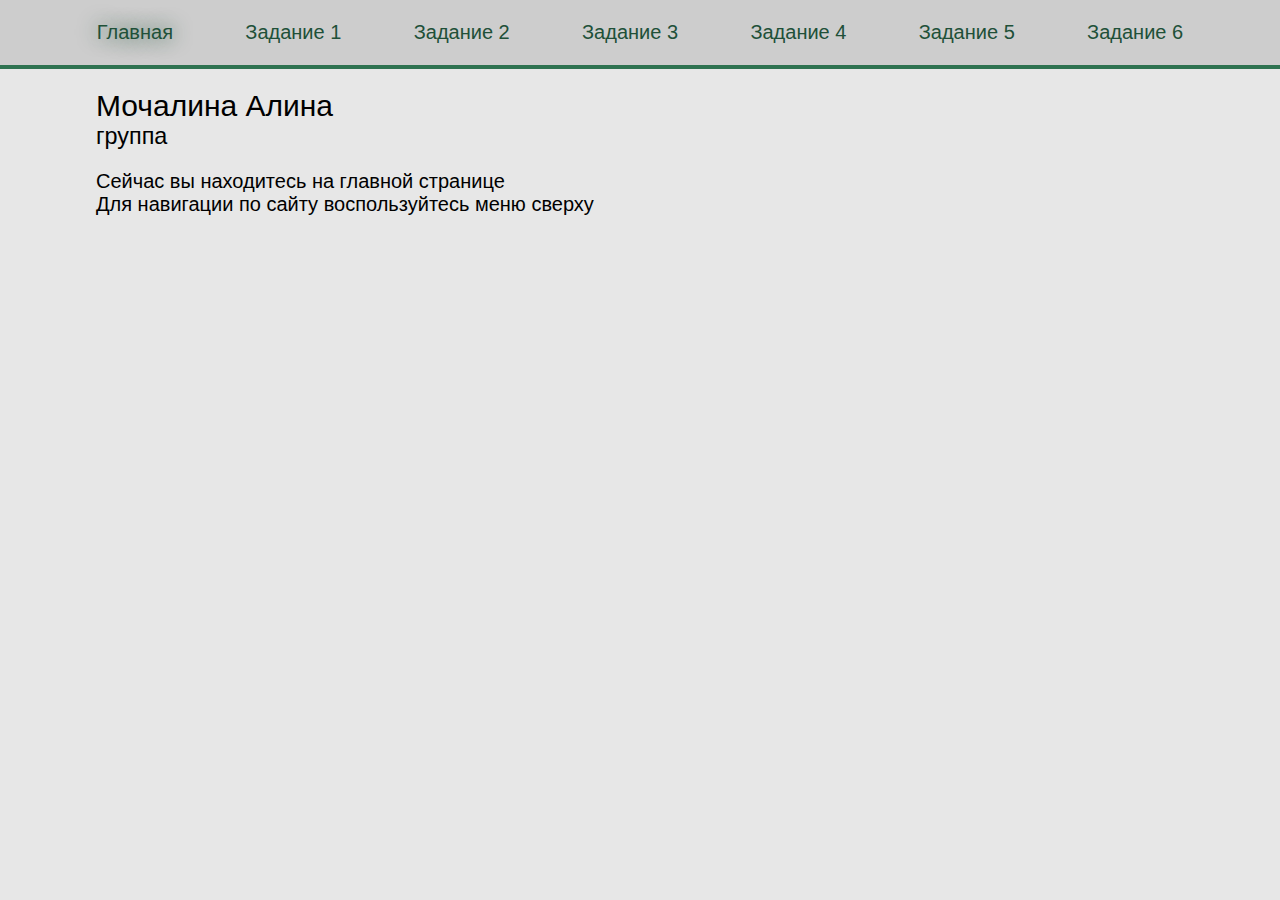
==== html/index.html @ 3c817693 "Add files via upload" ====
<!DOCTYPE html>
<html lang="en">

<head>
  <meta charset="UTF-8">
  <meta name="viewport" content="width=device-width, initial-scale=1.0">
  <title>Mochalina</title>
  <link rel="stylesheet" href="/css/main.css" />
</head>

<body>
  <nav class="navigation">
    <ul class="navigation__list">
      <li class="navigation__item">
        <a href="#" class="navigation__link" style="text-shadow: 0 0 20px #205038; cursor: default;">Главная</a>
      </li>
      <li class="navigation__item">
        <a href="tasks/task1.html" class="navigation__link">Задание 1</a>
      </li>
      <li class="navigation__item">
        <a href="tasks/task2.html" class="navigation__link">Задание 2</a>
      </li>
      <li class="navigation__item">
        <a href="#" class="navigation__link">Задание 3</a>
      </li>
      <li class="navigation__item">
        <a href="#" class="navigation__link">Задание 4</a>
      </li>
      <li class="navigation__item">
        <a href="#" class="navigation__link">Задание 5</a>
      </li>
      <li class="navigation__item">
        <a href="#" class="navigation__link">Задание 6</a>
      </li>
    </ul>
  </nav>
  <main class="main">
    <h2 class="title">Мочалина Алина</h2>
    <h3 class="subtitle">группа </h3>
    <p class="text">Сейчас вы находитесь на главной странице <br> 
    Для навигации по сайту воспользуйтесь меню сверху</p>
  </main>
  
</body>

</html>
---- css/main.css ----
html {
  font-size: 20px;
  font-family: "Alegreya Sans", Helvetica, sans-serif;
}

html,
body {
  height: 100%;
}

body {
  background-color: #e7e7e7;
  color: #000;
  -webkit-font-smoothing: antialiased;
  -moz-osx-font-smoothing: grayscale;
  margin: 0;
  position: relative;
}

a {
  color: inherit;
}

ul {
  padding: 0;
  margin: 0;
}

ul li {
  list-style: none;
}

h1,
h2,
h3,
h4,
h5,
h6 {
  margin: 0;
  font-weight: normal;
}

p {
  padding: 0;
  margin: 0;
}

a {
  color: inherit;
  text-decoration: none;
}

img {
  display: block;
}

/* общее */
.main {
  width: 85%;
  margin: 20px auto;
}

.subtitle {
  margin-bottom: 20px;
}

.btn {
  background-color: #e7e7e7;
  font-weight: 600;
  text-transform: uppercase;
  border-radius: 5px;
  padding: 5px;
  line-height: 1;
  text-decoration: none;
  color: #205038;
  cursor: pointer;
  display: inline-block;
}

/* navigation */

.navigation {
  padding: 1px;
  background: #cdcdcd;
  border-bottom: 4px solid #2e7250;
  color: #205038;
  font-weight: 500;
}

.navigation__list {
  width: 85%;
  margin: 20px auto;
  display: flex;
  justify-content: space-between;
  align-items: center;
}

.navigation__link:hover {
  text-shadow: 0 0 20px #205038;
}

/* калькулятор */
.calc {
  margin-top: 10px;
  display: flex;
  flex-direction: column;
  flex-wrap: wrap;
  gap: 10px;
  width: 200px;
}

input {
  width: 200px;
  height: 30px;
  font-size: 20px;
}

/* слайдер */
.itc-slider {
  position: relative;
  margin-top: 20px;
}

.itc-slider__wrapper {
  overflow: hidden;
}

.itc-slider__items {
  display: flex;
  transition: transform 0.5s ease;
  will-change: transform;
}

.itc-slider__item {
  flex: 0 0 100%;
  max-width: 100%;
  height: 250px;
  display: flex;
  justify-content: center;
  align-items: center;
  color: rgba(255, 255, 255, 0.8);
  font-size: 7rem;
}

.itc-slider__item:nth-child(1) {
  background-color: #f44336;
}

.itc-slider__item:nth-child(2) {
  background-color: #9c27b0;
}

.itc-slider__item:nth-child(3) {
  background-color: #3f51b5;
}

.itc-slider__item:nth-child(4) {
  background-color: #03a9f4;
}

.itc-slider__item:nth-child(5) {
  background-color: #4caf50;
}

/* кнопки */
.itc-slider__btn {
  position: absolute;
  top: 50%;
  display: flex;
  justify-content: center;
  align-items: center;
  width: 40px;
  height: 50px;
  color: #fff;
  text-align: center;
  background: rgb(0 0 0 / 20%);
  border: none;
  transform: translateY(-50%);
  cursor: pointer;
}

.itc-slider__btn:hover,
.itc-slider__btn:focus {
  color: #fff;
  text-decoration: none;
  background: rgb(0 0 0 / 30%);
  outline: 0;
}

.itc-slider__btn::before {
  content: "";
  display: inline-block;
  width: 20px;
  height: 20px;
  background: transparent no-repeat center center;
  background-size: 100% 100%;
}

.itc-slider__btn-prev::before {
  background-image: url("data:image/svg+xml;charset=utf8,%3Csvg xmlns='http://www.w3.org/2000/svg' fill='%23fff' viewBox='0 0 8 8'%3E%3Cpath d='M5.25 0l-4 4 4 4 1.5-1.5-2.5-2.5 2.5-2.5-1.5-1.5z'/%3E%3C/svg%3E");
}

.itc-slider__btn-next::before {
  background-image: url("data:image/svg+xml;charset=utf8,%3Csvg xmlns='http://www.w3.org/2000/svg' fill='%23fff' viewBox='0 0 8 8'%3E%3Cpath d='M2.75 0l-1.5 1.5 2.5 2.5-2.5 2.5 1.5 1.5 4-4-4-4z'/%3E%3C/svg%3E");
}

.itc-slider__btn-prev {
  left: 0;
}

.itc-slider__btn-next {
  right: 0;
}

/* индикатор */
.itc-slider__indicators {
  position: absolute;
  right: 0;
  bottom: 0;
  left: 0;
  z-index: 15;
  display: flex;
  justify-content: center;
  margin: 0 15%;
  padding-left: 0;
  list-style: none;
}

.itc-slider__indicator {
  flex: 0 1 auto;
  box-sizing: content-box;
  width: 30px;
  height: 5px;
  margin-right: 3px;
  margin-left: 3px;
  text-indent: -999px;
  background-color: rgb(255 255 255 / 50%);
  background-clip: padding-box;
  border-top: 15px solid transparent;
  border-bottom: 15px solid transparent;
  cursor: pointer;
}

.itc-slider__indicator-active {
  background-color: rgb(255 255 255 / 90%);
}

/* корзина */

.container {
  width: 100%;
  max-width: 1200px;
  margin: 0 auto;
  padding: 0 15px;
}

.lock {
  overflow-y: hidden;
}

.reset {
  padding: 10px 20px;
  cursor: pointer;
}

.product {
  padding: 50px 0;
}

.product__info {
  margin-bottom: 40px;
}

.product__title {
  display: inline-block;
  font-size: 2rem;
  margin-right: 7px;
}

.product__title--gray {
  color: #b3b3b7;
}

/* карточки */

.cards {
  display: grid;
  grid-template-columns: repeat(auto-fill, 225px);
  width: 100%;
  max-width: 1000px;
  -webkit-box-pack: center;
  -ms-flex-pack: center;
  justify-content: center;
  justify-items: center;
  -webkit-column-gap: 30px;
  -moz-column-gap: 30px;
  column-gap: 30px;
  row-gap: 40px;
  margin: 0 auto;
}

.card {
  width: 225px;
  min-height: 350px;
  -webkit-box-shadow: 1px 2px 4px rgba(0, 0, 0, 0.1);
  box-shadow: 1px 2px 4px rgba(0, 0, 0, 0.1);
  display: -webkit-box;
  display: -ms-flexbox;
  display: flex;
  -webkit-box-orient: vertical;
  -webkit-box-direction: normal;
  -ms-flex-direction: column;
  flex-direction: column;
  border-radius: 4px;
  -webkit-transition: 0.2s;
  -o-transition: 0.2s;
  transition: 0.2s;
  position: relative;
}

.card .card__label {
  padding: 4px 8px;
  position: absolute;
  bottom: 10px;
  left: 10px;
  background: #ff6633;
  border-radius: 4px;
  font-weight: 400;
  font-size: 16px;
  color: #fff;
}

.card:hover {
  -webkit-box-shadow: 4px 8px 16px rgba(255, 102, 51, 0.2);
  box-shadow: 4px 8px 16px rgba(255, 102, 51, 0.2);
}

.card__top {
  -webkit-box-flex: 0;
  -ms-flex: 0 0 220px;
  flex: 0 0 220px;
  position: relative;
  overflow: hidden;
}

.card__image {
  display: block;
  position: absolute;
  top: 0;
  left: 0;
  width: 100%;
  height: 100%;
}

.card__image>img {
  width: 100%;
  height: 100%;
  -o-object-fit: contain;
  object-fit: contain;
  -webkit-transition: 0.2s;
  -o-transition: 0.2s;
  transition: 0.2s;
}

.card__image:hover>img {
  -webkit-transform: scale(1.1);
  -ms-transform: scale(1.1);
  transform: scale(1.1);
}

.card__bottom {
  display: -webkit-box;
  display: -ms-flexbox;
  display: flex;
  -webkit-box-orient: vertical;
  -webkit-box-direction: normal;
  -ms-flex-direction: column;
  flex-direction: column;
  -webkit-box-flex: 1;
  -ms-flex: 1 0 auto;
  flex: 1 0 auto;
  padding: 10px;
}

.card__prices {
  display: -webkit-box;
  display: -ms-flexbox;
  display: flex;
  margin-bottom: 10px;
}

.card__price {
  -webkit-box-flex: 0;
  -ms-flex: 0 0 50%;
  flex: 0 0 50%;
  font-weight: 500;
  font-size: 20px;
  color: #363636;
  display: -webkit-box;
  display: -ms-flexbox;
  display: flex;
  -ms-flex-wrap: wrap-reverse;
  flex-wrap: wrap-reverse;
}

.card__price:after {
  content: "₽/кг";
  margin-left: 4px;
  position: relative;

}

.card__title {
  display: block;
  margin-bottom: 10px;
  font-weight: 400;
  font-size: 17px;
  line-height: 150%;
  color: #414141;
}

.card__title:hover {
  color: #2e7250;
}

.card__add {
  display: block;
  width: 100%;
  font-weight: 400;
  font-size: 17px;
  color: #205038;
  padding: 10px;
  text-align: center;
  border: 1px solid #205038;
  border-radius: 4px;
  cursor: pointer;
  -webkit-transition: 0.2s;
  -o-transition: 0.2s;
  transition: 0.2s;
  margin-top: auto;
}

.card__add:hover {
  border: 1px solid #205038;
  background-color: #205038;
  color: #fff;
}

.cart {
  width: 75px;
  height: 75px;
  border-radius: 50%;
  background-color: #2e7250;
  border: 4px solid #205038;
  -webkit-transition: 0.1s;
  -o-transition: 0.1s;
  transition: 0.1s;
  cursor: pointer;
  position: fixed;
  top: 50px;
  right: 50px;
  display: -webkit-box;
  display: -ms-flexbox;
  display: flex;
  -webkit-box-pack: center;
  -ms-flex-pack: center;
  justify-content: center;
  -webkit-box-align: center;
  -ms-flex-align: center;
  align-items: center;
  -o-object-fit: contain;
  object-fit: contain;
  padding: 15px;
  -webkit-box-shadow: 1px 2px 4px rgba(0, 0, 0, 0.1);
  box-shadow: 1px 2px 4px rgba(0, 0, 0, 0.1);
}

.cart:hover {
  -webkit-transform: scale(1.1);
  -ms-transform: scale(1.1);
  transform: scale(1.1);
}

.cart__image {
  height: 100%;
}

.cart__num {
  position: absolute;
  background-color: #d62240;
  width: 30px;
  height: 30px;
  border-radius: 50%;
  display: -webkit-box;
  display: -ms-flexbox;
  display: flex;
  -webkit-box-pack: center;
  -ms-flex-pack: center;
  justify-content: center;
  -webkit-box-align: center;
  -ms-flex-align: center;
  align-items: center;
  color: #fff;
  font-size: 18px;
  font-weight: 500;
  top: -5px;
  right: -5px;
}

/* попап */

.popup {
  position: fixed;
  top: 0;
  left: 0;
  background-color: rgba(0, 0, 0, 0.33);
  z-index: 10;
  width: 100%;
  height: 100%;
  display: none;
  -webkit-box-pack: center;
  -ms-flex-pack: center;
  justify-content: center;
  -webkit-box-align: center;
  -ms-flex-align: center;
  align-items: center;
  -webkit-user-select: none;
  -moz-user-select: none;
  -ms-user-select: none;
  user-select: none;
  overflow-y: scroll;
}

.popup__container {
  display: -webkit-box;
  display: -ms-flexbox;
  display: flex;
  -webkit-box-orient: vertical;
  -webkit-box-direction: normal;
  -ms-flex-direction: column;
  flex-direction: column;
  -webkit-box-pack: justify;
  -ms-flex-pack: justify;
  justify-content: space-between;
  width: 100%;
  max-width: 800px;
  min-height: 300px;
  background-color: #fff;
  -webkit-box-shadow: 1px 2px 4px rgba(0, 0, 0, 0.1);
  box-shadow: 1px 2px 4px rgba(0, 0, 0, 0.1);
  border-radius: 4px;
  position: relative;
}

.popup__item {
  border-bottom: 1px solid #ddd;
  padding: 20px;
}

.popup__item:last-of-type {
  border-bottom: none;
}

.popup__title {
  font-size: 20px;
}

.popup__product {
  display: -webkit-box;
  display: -ms-flexbox;
  display: flex;
  -webkit-box-align: center;
  -ms-flex-align: center;
  align-items: center;
  -webkit-box-pack: justify;
  -ms-flex-pack: justify;
  justify-content: space-between;
  margin-bottom: 20px;
}

.popup__product-wrap {
  display: -webkit-box;
  display: -ms-flexbox;
  display: flex;
  -webkit-box-align: center;
  -ms-flex-align: center;
  align-items: center;
}

.popup__product-image {
  width: 100px;
  height: 100px;
  -o-object-fit: contain;
  object-fit: contain;
  margin-right: 10px;
}

.popup__product-title {
  max-width: 300px;
  font-weight: 500;
}

.popup__product-price {
  font-size: 18px;
  margin-right: 15px;
}

.popup__product-delete {
  font-size: 12px;
  padding: 5px;
  cursor: pointer;
  color: #d62240;
}

.popup__cost {
  display: -webkit-box;
  display: -ms-flexbox;
  display: flex;
  -webkit-box-align: center;
  -ms-flex-align: center;
  align-items: center;
  -webkit-box-pack: end;
  -ms-flex-pack: end;
  justify-content: flex-end;
  margin-bottom: 5px;
}

.popup__cost-title {
  margin-right: 15px;
  font-size: 20px;
  color: #364364;
  text-align: right;
}

.popup__cost-value {
  font-size: 20px;
}

.popup__close {
  position: absolute;
  cursor: pointer;
  top: 0;
  right: 0;
  padding: 18px;
  color: rgba(54, 67, 100, 0.7);
  font-size: 20px;
}

.popup__close:hover {
  color: rgb(54, 67, 100);
}

.popup--open {
  display: -webkit-box;
  display: -ms-flexbox;
  display: flex;
}
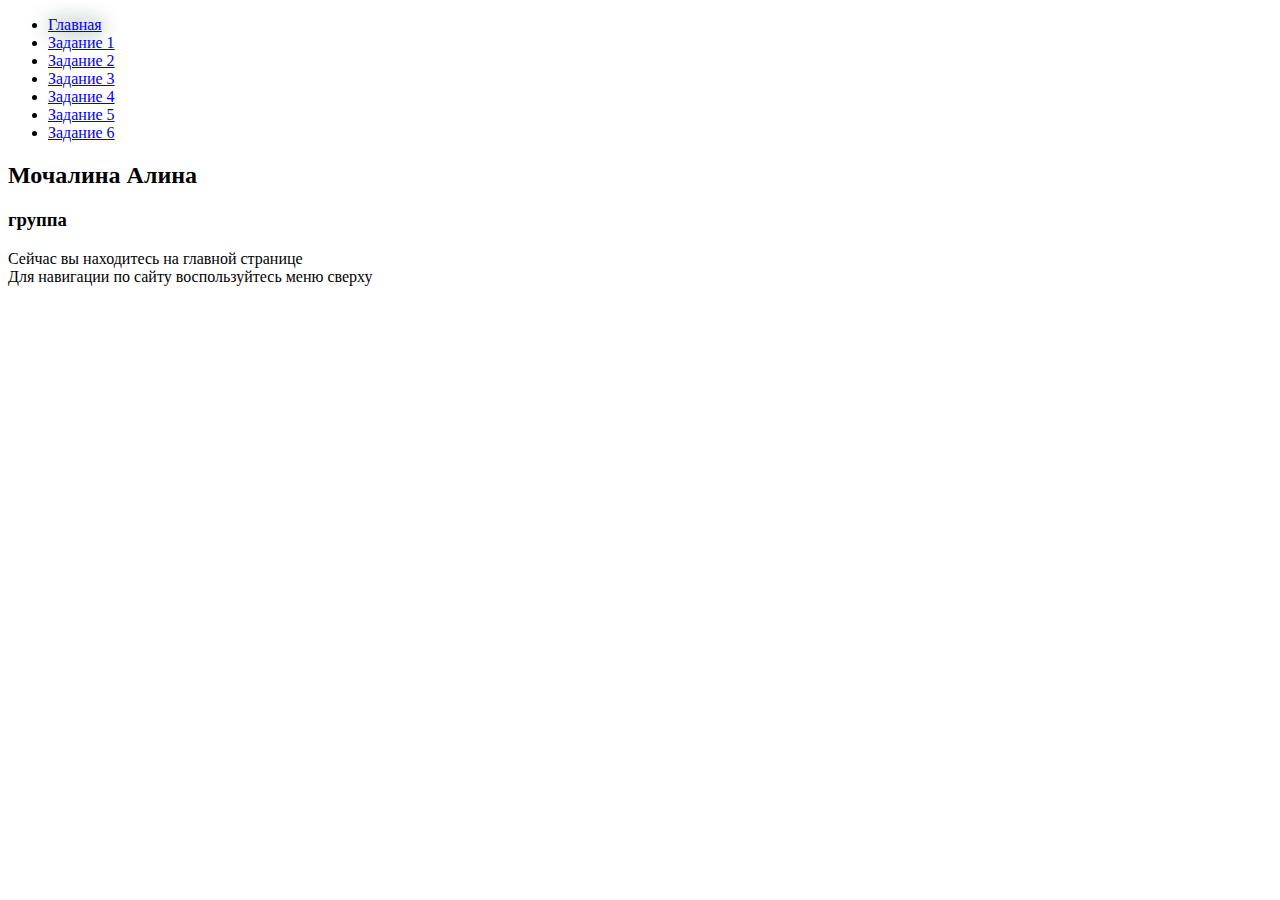
==== commit adeb3994: "Update index.html" ====
--- a/html/index.html
+++ b/html/index.html
@@ -5,7 +5,7 @@
   <meta charset="UTF-8">
   <meta name="viewport" content="width=device-width, initial-scale=1.0">
   <title>Mochalina</title>
-  <link rel="stylesheet" href="/css/main.css" />
+  <link rel="stylesheet" href="//css/main.css" />
 </head>
 
 <body>
@@ -43,4 +43,4 @@
   
 </body>
 
-</html>+</html>
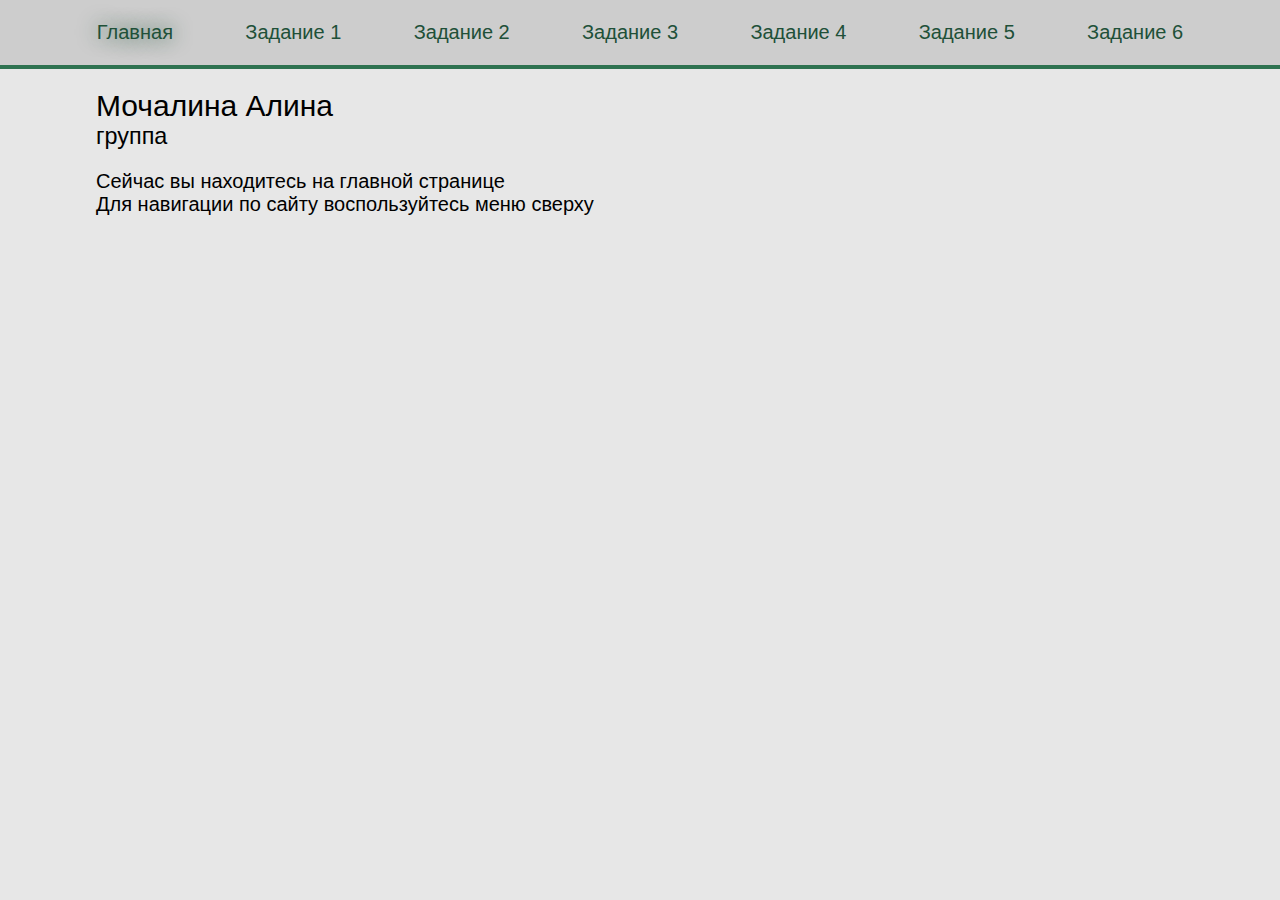
==== commit 1a4959dc: "Update index.html" ====
--- a/html/index.html
+++ b/html/index.html
@@ -5,7 +5,7 @@
   <meta charset="UTF-8">
   <meta name="viewport" content="width=device-width, initial-scale=1.0">
   <title>Mochalina</title>
-  <link rel="stylesheet" href="//css/main.css" />
+  <link rel="stylesheet" href="../css/main.css" />
 </head>
 
 <body>
--- a/css/main.css
+++ b/css/main.css
@@ -0,0 +1,657 @@
+html {
+  font-size: 20px;
+  font-family: "Alegreya Sans", Helvetica, sans-serif;
+}
+
+html,
+body {
+  height: 100%;
+}
+
+body {
+  background-color: #e7e7e7;
+  color: #000;
+  -webkit-font-smoothing: antialiased;
+  -moz-osx-font-smoothing: grayscale;
+  margin: 0;
+  position: relative;
+}
+
+a {
+  color: inherit;
+}
+
+ul {
+  padding: 0;
+  margin: 0;
+}
+
+ul li {
+  list-style: none;
+}
+
+h1,
+h2,
+h3,
+h4,
+h5,
+h6 {
+  margin: 0;
+  font-weight: normal;
+}
+
+p {
+  padding: 0;
+  margin: 0;
+}
+
+a {
+  color: inherit;
+  text-decoration: none;
+}
+
+img {
+  display: block;
+}
+
+/* общее */
+.main {
+  width: 85%;
+  margin: 20px auto;
+}
+
+.subtitle {
+  margin-bottom: 20px;
+}
+
+.btn {
+  background-color: #e7e7e7;
+  font-weight: 600;
+  text-transform: uppercase;
+  border-radius: 5px;
+  padding: 5px;
+  line-height: 1;
+  text-decoration: none;
+  color: #205038;
+  cursor: pointer;
+  display: inline-block;
+}
+
+/* navigation */
+
+.navigation {
+  padding: 1px;
+  background: #cdcdcd;
+  border-bottom: 4px solid #2e7250;
+  color: #205038;
+  font-weight: 500;
+}
+
+.navigation__list {
+  width: 85%;
+  margin: 20px auto;
+  display: flex;
+  justify-content: space-between;
+  align-items: center;
+}
+
+.navigation__link:hover {
+  text-shadow: 0 0 20px #205038;
+}
+
+/* калькулятор */
+.calc {
+  margin-top: 10px;
+  display: flex;
+  flex-direction: column;
+  flex-wrap: wrap;
+  gap: 10px;
+  width: 200px;
+}
+
+input {
+  width: 200px;
+  height: 30px;
+  font-size: 20px;
+}
+
+/* слайдер */
+.itc-slider {
+  position: relative;
+  margin-top: 20px;
+}
+
+.itc-slider__wrapper {
+  overflow: hidden;
+}
+
+.itc-slider__items {
+  display: flex;
+  transition: transform 0.5s ease;
+  will-change: transform;
+}
+
+.itc-slider__item {
+  flex: 0 0 100%;
+  max-width: 100%;
+  height: 250px;
+  display: flex;
+  justify-content: center;
+  align-items: center;
+  color: rgba(255, 255, 255, 0.8);
+  font-size: 7rem;
+}
+
+.itc-slider__item:nth-child(1) {
+  background-color: #f44336;
+}
+
+.itc-slider__item:nth-child(2) {
+  background-color: #9c27b0;
+}
+
+.itc-slider__item:nth-child(3) {
+  background-color: #3f51b5;
+}
+
+.itc-slider__item:nth-child(4) {
+  background-color: #03a9f4;
+}
+
+.itc-slider__item:nth-child(5) {
+  background-color: #4caf50;
+}
+
+/* кнопки */
+.itc-slider__btn {
+  position: absolute;
+  top: 50%;
+  display: flex;
+  justify-content: center;
+  align-items: center;
+  width: 40px;
+  height: 50px;
+  color: #fff;
+  text-align: center;
+  background: rgb(0 0 0 / 20%);
+  border: none;
+  transform: translateY(-50%);
+  cursor: pointer;
+}
+
+.itc-slider__btn:hover,
+.itc-slider__btn:focus {
+  color: #fff;
+  text-decoration: none;
+  background: rgb(0 0 0 / 30%);
+  outline: 0;
+}
+
+.itc-slider__btn::before {
+  content: "";
+  display: inline-block;
+  width: 20px;
+  height: 20px;
+  background: transparent no-repeat center center;
+  background-size: 100% 100%;
+}
+
+.itc-slider__btn-prev::before {
+  background-image: url("data:image/svg+xml;charset=utf8,%3Csvg xmlns='http://www.w3.org/2000/svg' fill='%23fff' viewBox='0 0 8 8'%3E%3Cpath d='M5.25 0l-4 4 4 4 1.5-1.5-2.5-2.5 2.5-2.5-1.5-1.5z'/%3E%3C/svg%3E");
+}
+
+.itc-slider__btn-next::before {
+  background-image: url("data:image/svg+xml;charset=utf8,%3Csvg xmlns='http://www.w3.org/2000/svg' fill='%23fff' viewBox='0 0 8 8'%3E%3Cpath d='M2.75 0l-1.5 1.5 2.5 2.5-2.5 2.5 1.5 1.5 4-4-4-4z'/%3E%3C/svg%3E");
+}
+
+.itc-slider__btn-prev {
+  left: 0;
+}
+
+.itc-slider__btn-next {
+  right: 0;
+}
+
+/* индикатор */
+.itc-slider__indicators {
+  position: absolute;
+  right: 0;
+  bottom: 0;
+  left: 0;
+  z-index: 15;
+  display: flex;
+  justify-content: center;
+  margin: 0 15%;
+  padding-left: 0;
+  list-style: none;
+}
+
+.itc-slider__indicator {
+  flex: 0 1 auto;
+  box-sizing: content-box;
+  width: 30px;
+  height: 5px;
+  margin-right: 3px;
+  margin-left: 3px;
+  text-indent: -999px;
+  background-color: rgb(255 255 255 / 50%);
+  background-clip: padding-box;
+  border-top: 15px solid transparent;
+  border-bottom: 15px solid transparent;
+  cursor: pointer;
+}
+
+.itc-slider__indicator-active {
+  background-color: rgb(255 255 255 / 90%);
+}
+
+/* корзина */
+
+.container {
+  width: 100%;
+  max-width: 1200px;
+  margin: 0 auto;
+  padding: 0 15px;
+}
+
+.lock {
+  overflow-y: hidden;
+}
+
+.reset {
+  padding: 10px 20px;
+  cursor: pointer;
+}
+
+.product {
+  padding: 50px 0;
+}
+
+.product__info {
+  margin-bottom: 40px;
+}
+
+.product__title {
+  display: inline-block;
+  font-size: 2rem;
+  margin-right: 7px;
+}
+
+.product__title--gray {
+  color: #b3b3b7;
+}
+
+/* карточки */
+
+.cards {
+  display: grid;
+  grid-template-columns: repeat(auto-fill, 225px);
+  width: 100%;
+  max-width: 1000px;
+  -webkit-box-pack: center;
+  -ms-flex-pack: center;
+  justify-content: center;
+  justify-items: center;
+  -webkit-column-gap: 30px;
+  -moz-column-gap: 30px;
+  column-gap: 30px;
+  row-gap: 40px;
+  margin: 0 auto;
+}
+
+.card {
+  width: 225px;
+  min-height: 350px;
+  -webkit-box-shadow: 1px 2px 4px rgba(0, 0, 0, 0.1);
+  box-shadow: 1px 2px 4px rgba(0, 0, 0, 0.1);
+  display: -webkit-box;
+  display: -ms-flexbox;
+  display: flex;
+  -webkit-box-orient: vertical;
+  -webkit-box-direction: normal;
+  -ms-flex-direction: column;
+  flex-direction: column;
+  border-radius: 4px;
+  -webkit-transition: 0.2s;
+  -o-transition: 0.2s;
+  transition: 0.2s;
+  position: relative;
+}
+
+.card .card__label {
+  padding: 4px 8px;
+  position: absolute;
+  bottom: 10px;
+  left: 10px;
+  background: #ff6633;
+  border-radius: 4px;
+  font-weight: 400;
+  font-size: 16px;
+  color: #fff;
+}
+
+.card:hover {
+  -webkit-box-shadow: 4px 8px 16px rgba(255, 102, 51, 0.2);
+  box-shadow: 4px 8px 16px rgba(255, 102, 51, 0.2);
+}
+
+.card__top {
+  -webkit-box-flex: 0;
+  -ms-flex: 0 0 220px;
+  flex: 0 0 220px;
+  position: relative;
+  overflow: hidden;
+}
+
+.card__image {
+  display: block;
+  position: absolute;
+  top: 0;
+  left: 0;
+  width: 100%;
+  height: 100%;
+}
+
+.card__image>img {
+  width: 100%;
+  height: 100%;
+  -o-object-fit: contain;
+  object-fit: contain;
+  -webkit-transition: 0.2s;
+  -o-transition: 0.2s;
+  transition: 0.2s;
+}
+
+.card__image:hover>img {
+  -webkit-transform: scale(1.1);
+  -ms-transform: scale(1.1);
+  transform: scale(1.1);
+}
+
+.card__bottom {
+  display: -webkit-box;
+  display: -ms-flexbox;
+  display: flex;
+  -webkit-box-orient: vertical;
+  -webkit-box-direction: normal;
+  -ms-flex-direction: column;
+  flex-direction: column;
+  -webkit-box-flex: 1;
+  -ms-flex: 1 0 auto;
+  flex: 1 0 auto;
+  padding: 10px;
+}
+
+.card__prices {
+  display: -webkit-box;
+  display: -ms-flexbox;
+  display: flex;
+  margin-bottom: 10px;
+}
+
+.card__price {
+  -webkit-box-flex: 0;
+  -ms-flex: 0 0 50%;
+  flex: 0 0 50%;
+  font-weight: 500;
+  font-size: 20px;
+  color: #363636;
+  display: -webkit-box;
+  display: -ms-flexbox;
+  display: flex;
+  -ms-flex-wrap: wrap-reverse;
+  flex-wrap: wrap-reverse;
+}
+
+.card__price:after {
+  content: "₽/кг";
+  margin-left: 4px;
+  position: relative;
+
+}
+
+.card__title {
+  display: block;
+  margin-bottom: 10px;
+  font-weight: 400;
+  font-size: 17px;
+  line-height: 150%;
+  color: #414141;
+}
+
+.card__title:hover {
+  color: #2e7250;
+}
+
+.card__add {
+  display: block;
+  width: 100%;
+  font-weight: 400;
+  font-size: 17px;
+  color: #205038;
+  padding: 10px;
+  text-align: center;
+  border: 1px solid #205038;
+  border-radius: 4px;
+  cursor: pointer;
+  -webkit-transition: 0.2s;
+  -o-transition: 0.2s;
+  transition: 0.2s;
+  margin-top: auto;
+}
+
+.card__add:hover {
+  border: 1px solid #205038;
+  background-color: #205038;
+  color: #fff;
+}
+
+.cart {
+  width: 75px;
+  height: 75px;
+  border-radius: 50%;
+  background-color: #2e7250;
+  border: 4px solid #205038;
+  -webkit-transition: 0.1s;
+  -o-transition: 0.1s;
+  transition: 0.1s;
+  cursor: pointer;
+  position: fixed;
+  top: 50px;
+  right: 50px;
+  display: -webkit-box;
+  display: -ms-flexbox;
+  display: flex;
+  -webkit-box-pack: center;
+  -ms-flex-pack: center;
+  justify-content: center;
+  -webkit-box-align: center;
+  -ms-flex-align: center;
+  align-items: center;
+  -o-object-fit: contain;
+  object-fit: contain;
+  padding: 15px;
+  -webkit-box-shadow: 1px 2px 4px rgba(0, 0, 0, 0.1);
+  box-shadow: 1px 2px 4px rgba(0, 0, 0, 0.1);
+}
+
+.cart:hover {
+  -webkit-transform: scale(1.1);
+  -ms-transform: scale(1.1);
+  transform: scale(1.1);
+}
+
+.cart__image {
+  height: 100%;
+}
+
+.cart__num {
+  position: absolute;
+  background-color: #d62240;
+  width: 30px;
+  height: 30px;
+  border-radius: 50%;
+  display: -webkit-box;
+  display: -ms-flexbox;
+  display: flex;
+  -webkit-box-pack: center;
+  -ms-flex-pack: center;
+  justify-content: center;
+  -webkit-box-align: center;
+  -ms-flex-align: center;
+  align-items: center;
+  color: #fff;
+  font-size: 18px;
+  font-weight: 500;
+  top: -5px;
+  right: -5px;
+}
+
+/* попап */
+
+.popup {
+  position: fixed;
+  top: 0;
+  left: 0;
+  background-color: rgba(0, 0, 0, 0.33);
+  z-index: 10;
+  width: 100%;
+  height: 100%;
+  display: none;
+  -webkit-box-pack: center;
+  -ms-flex-pack: center;
+  justify-content: center;
+  -webkit-box-align: center;
+  -ms-flex-align: center;
+  align-items: center;
+  -webkit-user-select: none;
+  -moz-user-select: none;
+  -ms-user-select: none;
+  user-select: none;
+  overflow-y: scroll;
+}
+
+.popup__container {
+  display: -webkit-box;
+  display: -ms-flexbox;
+  display: flex;
+  -webkit-box-orient: vertical;
+  -webkit-box-direction: normal;
+  -ms-flex-direction: column;
+  flex-direction: column;
+  -webkit-box-pack: justify;
+  -ms-flex-pack: justify;
+  justify-content: space-between;
+  width: 100%;
+  max-width: 800px;
+  min-height: 300px;
+  background-color: #fff;
+  -webkit-box-shadow: 1px 2px 4px rgba(0, 0, 0, 0.1);
+  box-shadow: 1px 2px 4px rgba(0, 0, 0, 0.1);
+  border-radius: 4px;
+  position: relative;
+}
+
+.popup__item {
+  border-bottom: 1px solid #ddd;
+  padding: 20px;
+}
+
+.popup__item:last-of-type {
+  border-bottom: none;
+}
+
+.popup__title {
+  font-size: 20px;
+}
+
+.popup__product {
+  display: -webkit-box;
+  display: -ms-flexbox;
+  display: flex;
+  -webkit-box-align: center;
+  -ms-flex-align: center;
+  align-items: center;
+  -webkit-box-pack: justify;
+  -ms-flex-pack: justify;
+  justify-content: space-between;
+  margin-bottom: 20px;
+}
+
+.popup__product-wrap {
+  display: -webkit-box;
+  display: -ms-flexbox;
+  display: flex;
+  -webkit-box-align: center;
+  -ms-flex-align: center;
+  align-items: center;
+}
+
+.popup__product-image {
+  width: 100px;
+  height: 100px;
+  -o-object-fit: contain;
+  object-fit: contain;
+  margin-right: 10px;
+}
+
+.popup__product-title {
+  max-width: 300px;
+  font-weight: 500;
+}
+
+.popup__product-price {
+  font-size: 18px;
+  margin-right: 15px;
+}
+
+.popup__product-delete {
+  font-size: 12px;
+  padding: 5px;
+  cursor: pointer;
+  color: #d62240;
+}
+
+.popup__cost {
+  display: -webkit-box;
+  display: -ms-flexbox;
+  display: flex;
+  -webkit-box-align: center;
+  -ms-flex-align: center;
+  align-items: center;
+  -webkit-box-pack: end;
+  -ms-flex-pack: end;
+  justify-content: flex-end;
+  margin-bottom: 5px;
+}
+
+.popup__cost-title {
+  margin-right: 15px;
+  font-size: 20px;
+  color: #364364;
+  text-align: right;
+}
+
+.popup__cost-value {
+  font-size: 20px;
+}
+
+.popup__close {
+  position: absolute;
+  cursor: pointer;
+  top: 0;
+  right: 0;
+  padding: 18px;
+  color: rgba(54, 67, 100, 0.7);
+  font-size: 20px;
+}
+
+.popup__close:hover {
+  color: rgb(54, 67, 100);
+}
+
+.popup--open {
+  display: -webkit-box;
+  display: -ms-flexbox;
+  display: flex;
+}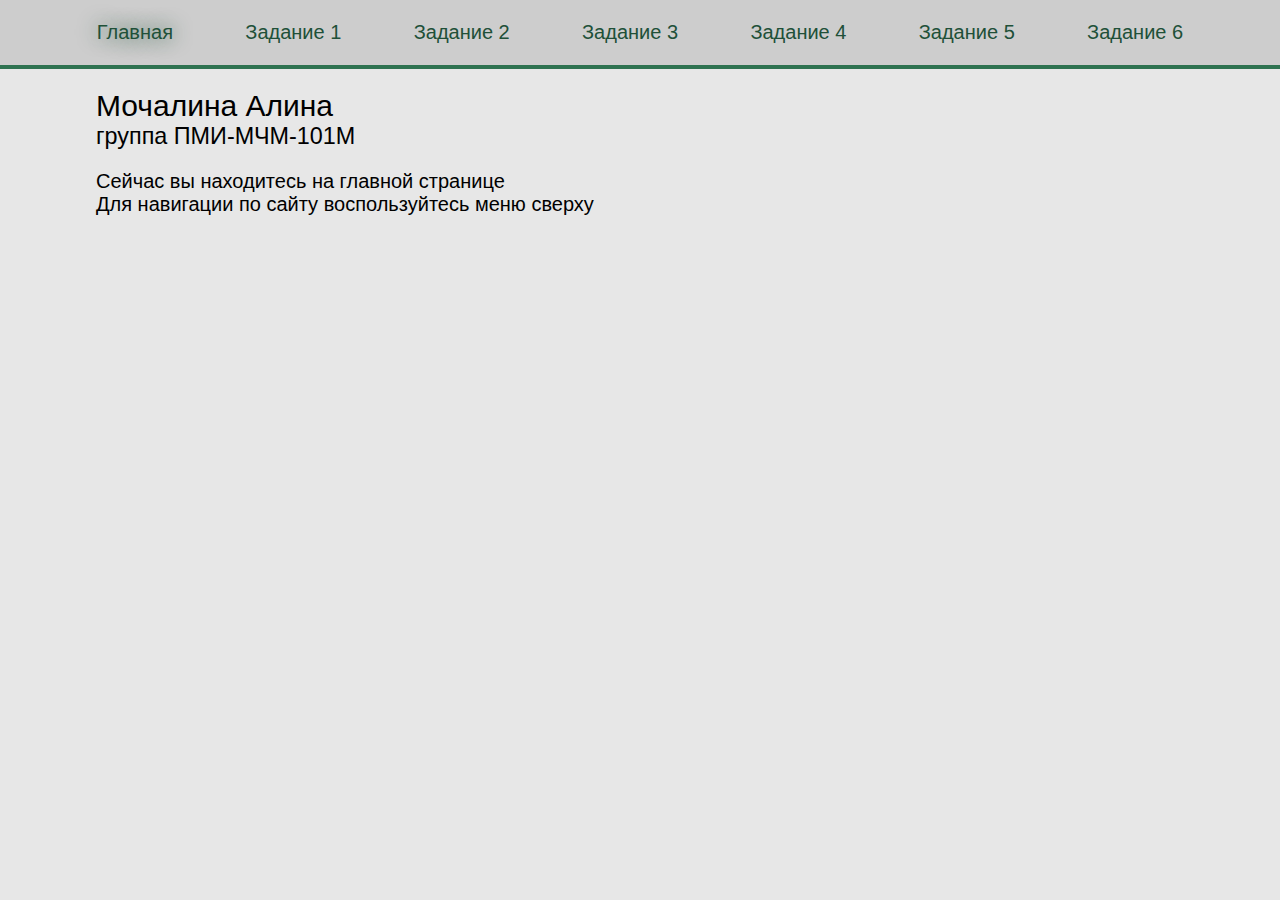
==== commit 3fcf41d5: "add ПМИ-МЧМ-101М" ====
--- a/html/index.html
+++ b/html/index.html
@@ -36,11 +36,11 @@
   </nav>
   <main class="main">
     <h2 class="title">Мочалина Алина</h2>
-    <h3 class="subtitle">группа </h3>
+    <h3 class="subtitle">группа ПМИ-МЧМ-101М</h3>
     <p class="text">Сейчас вы находитесь на главной странице <br> 
     Для навигации по сайту воспользуйтесь меню сверху</p>
   </main>
   
 </body>
 
-</html>
+</html>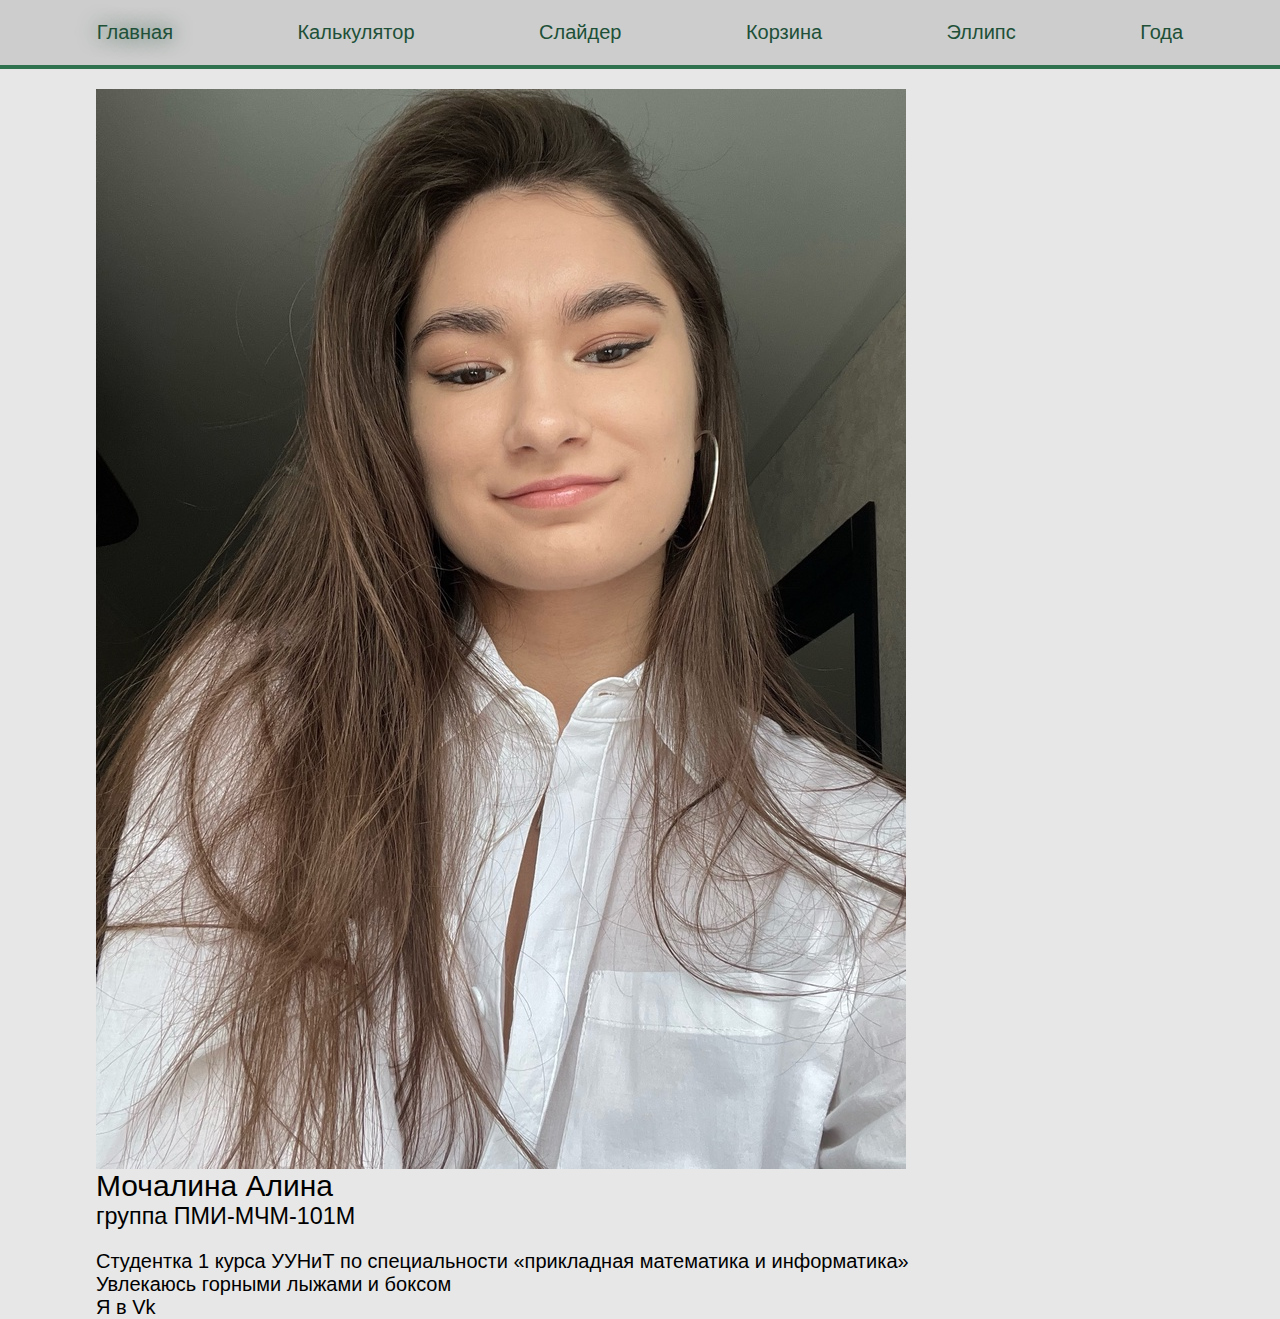
==== commit a6890d56: "Add files via upload" ====
--- a/html/index.html
+++ b/html/index.html
@@ -15,32 +15,35 @@
         <a href="#" class="navigation__link" style="text-shadow: 0 0 20px #205038; cursor: default;">Главная</a>
       </li>
       <li class="navigation__item">
-        <a href="tasks/task1.html" class="navigation__link">Задание 1</a>
+        <a href="tasks/task1.html" class="navigation__link">Калькулятор</a>
       </li>
       <li class="navigation__item">
-        <a href="tasks/task2.html" class="navigation__link">Задание 2</a>
+        <a href="tasks/task2.html" class="navigation__link">Слайдер</a>
       </li>
       <li class="navigation__item">
-        <a href="#" class="navigation__link">Задание 3</a>
+        <a href="tasks/task3.html" class="navigation__link">Корзина</a>
       </li>
       <li class="navigation__item">
-        <a href="#" class="navigation__link">Задание 4</a>
+        <a href="tasks/task4.html" class="navigation__link">Эллипс</a>
       </li>
       <li class="navigation__item">
-        <a href="#" class="navigation__link">Задание 5</a>
-      </li>
-      <li class="navigation__item">
-        <a href="#" class="navigation__link">Задание 6</a>
+        <a href="tasks/task5.html" class="navigation__link">Года</a>
       </li>
     </ul>
   </nav>
   <main class="main">
-    <h2 class="title">Мочалина Алина</h2>
-    <h3 class="subtitle">группа ПМИ-МЧМ-101М</h3>
-    <p class="text">Сейчас вы находитесь на главной странице <br> 
-    Для навигации по сайту воспользуйтесь меню сверху</p>
+    <div class="main__pic">
+      <img src="../images/jHBSsO1qFM8.jpg" alt="" class="img">
+    </div>
+    <div class="main__inf">
+      <h2 class="title">Мочалина Алина</h2>
+      <h3 class="subtitle">группа ПМИ-МЧМ-101М</h3>
+      <p class="text">Студентка 1 курса УУНиТ по специальности «прикладная математика и информатика»
+       <br>Увлекаюсь горными лыжами и боксом</p>
+      <a href="https://vk.com/a.mochalina" class="link">Я в Vk</a>
+    </div>
   </main>
-  
+
 </body>
 
 </html>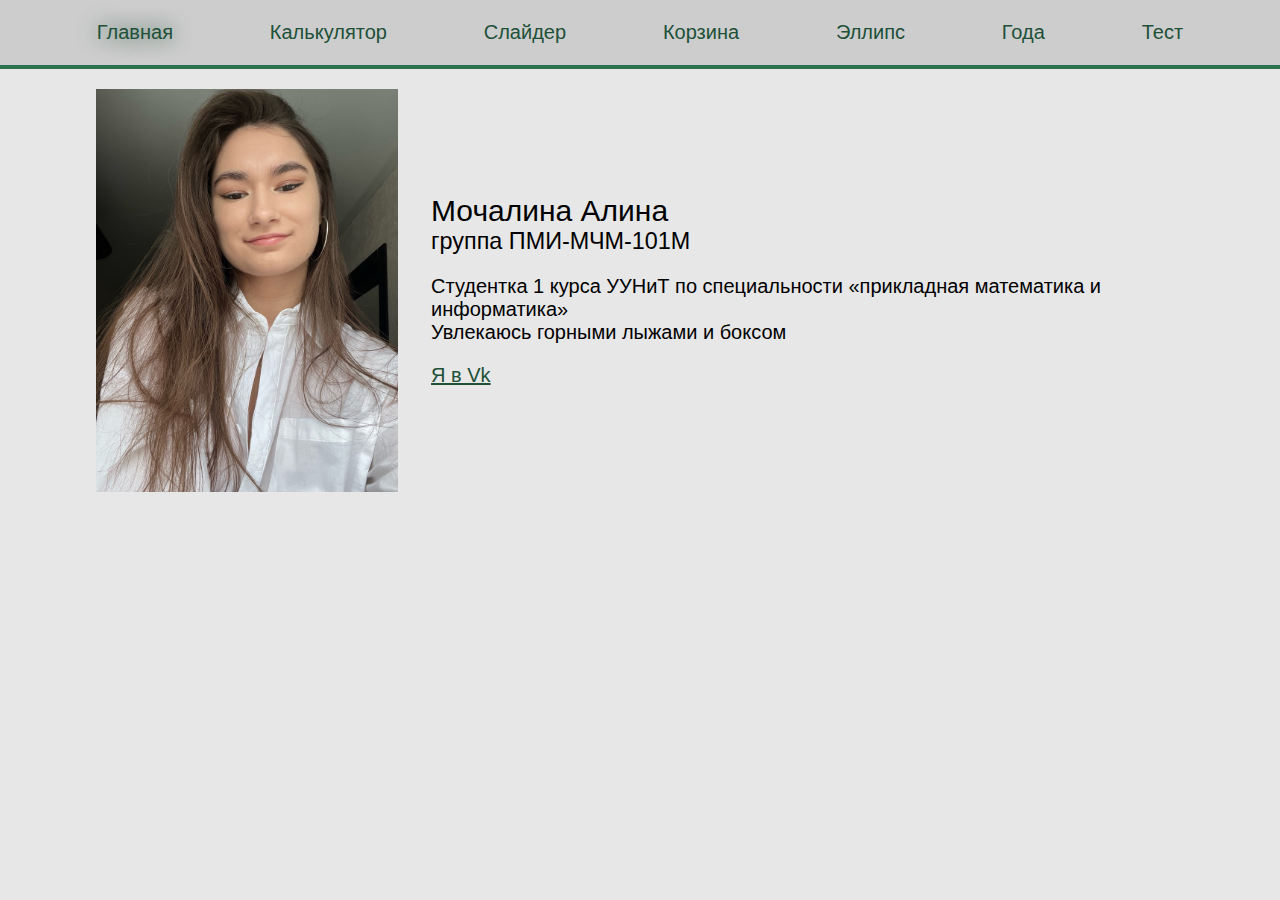
==== commit da5d35fb: "final update" ====
--- a/html/index.html
+++ b/html/index.html
@@ -29,6 +29,9 @@
       <li class="navigation__item">
         <a href="tasks/task5.html" class="navigation__link">Года</a>
       </li>
+      <li class="navigation__item">
+        <a href="tasks/task6.html" class="navigation__link">Тест</a>
+      </li>
     </ul>
   </nav>
   <main class="main">
--- a/css/main.css
+++ b/css/main.css
@@ -58,10 +58,41 @@
 .main {
   width: 85%;
   margin: 20px auto;
+  display: flex;
+  align-items: center;
+  justify-content: center;
+}
+
+.main__column {
+  flex-direction: column;
+}
+
+.main__pic {
+  width: 30%;
+  margin-right: 3%;
+}
+
+.img {
+  width: 100%;
+  box-shadow: 20px #000;
 }
 
 .subtitle {
   margin-bottom: 20px;
+}
+
+.text {
+  margin-bottom: 20px;
+}
+
+.link {
+  color: #205038;
+  cursor: pointer;
+  text-decoration: underline;
+}
+
+.link:hover {
+  text-shadow: 0 0 20px #205038;
 }
 
 .btn {
@@ -101,18 +132,49 @@
 
 /* калькулятор */
 .calc {
-  margin-top: 10px;
-  display: flex;
-  flex-direction: column;
-  flex-wrap: wrap;
-  gap: 10px;
-  width: 200px;
-}
-
-input {
-  width: 200px;
-  height: 30px;
-  font-size: 20px;
+  max-width: 400px;
+  margin: 10vh auto 0 auto;
+  box-shadow: 0px 0px 43px 17px rgba(153, 153, 153, 1);
+}
+
+#calc__display {
+  text-align: right;
+  height: 70px;
+  line-height: 70px;
+  padding: 16px 8px;
+  font-size: 25px;
+  border: 1px solid#999;
+}
+
+.calc__buttons {
+  display: grid;
+  border-bottom: 1px solid #999;
+  border-left: 1px solid#999;
+  grid-template-columns: 1fr 1fr 1fr 1fr;
+}
+
+.calc__buttons>div {
+  border-top: 1px solid #999;
+  border-right: 1px solid#999;
+}
+
+.calc__button {
+  border: 0.5px solid #999;
+  line-height: 100px;
+  text-align: center;
+  font-size: 25px;
+  cursor: pointer;
+}
+
+#equal {
+  background-color: rgb(85, 85, 255);
+  color: white;
+}
+
+.calc__button:hover {
+  background-color: #323330;
+  color: white;
+  transition: 0.5s ease-in-out;
 }
 
 /* слайдер */
@@ -134,12 +196,17 @@
 .itc-slider__item {
   flex: 0 0 100%;
   max-width: 100%;
-  height: 250px;
+  height: 500px;
   display: flex;
   justify-content: center;
   align-items: center;
   color: rgba(255, 255, 255, 0.8);
   font-size: 7rem;
+}
+
+.itc-slider__img {
+  width: 100%;
+  /* height: 100%; */
 }
 
 .itc-slider__item:nth-child(1) {
@@ -254,201 +321,81 @@
   padding: 0 15px;
 }
 
-.lock {
-  overflow-y: hidden;
-}
-
-.reset {
-  padding: 10px 20px;
-  cursor: pointer;
+.products {
+  padding: 50px 0;
+  display: flex;
+  justify-content: space-between;
 }
 
 .product {
-  padding: 50px 0;
-}
-
-.product__info {
-  margin-bottom: 40px;
+  width: 180px;
+  padding: 10px;
+  /* border: 2px solid #205038; */
+  box-shadow: 0 0 6px #8a8a8a;
+  border-radius: 5px;
+}
+
+.product__pic {
+  width: 100%;
+  height: 180px;
+  margin: auto;
+  border-radius: 5px;
+  background-color: #fff;
 }
 
 .product__title {
-  display: inline-block;
-  font-size: 2rem;
-  margin-right: 7px;
-}
-
-.product__title--gray {
-  color: #b3b3b7;
-}
-
-/* карточки */
-
-.cards {
-  display: grid;
-  grid-template-columns: repeat(auto-fill, 225px);
+  /* display: inline-block; */
+  font-size: 26px;
+  font-weight: 500;
+  /* margin-right: 7px; */
+  color: #2e7250;
+}
+
+.product__quantity {
+  margin-bottom: 5px;
+}
+
+.price {
+  font-size: 34px;
+  font-weight: 600;
+  /* margin-right: 7px; */
+  color: #205038;
+}
+
+.price::after {
+  content: "руб/кг";
+  margin-left: 5px;
+  font-size: 24px;
+  font-weight: 600;
+  /* margin-right: 7px; */
+  color: #205038;
+}
+
+.total-price::after {
+  content: "руб";
+  margin-left: 5px;
+}
+
+.add-to-cart {
+  cursor: pointer;
   width: 100%;
-  max-width: 1000px;
-  -webkit-box-pack: center;
-  -ms-flex-pack: center;
-  justify-content: center;
-  justify-items: center;
-  -webkit-column-gap: 30px;
-  -moz-column-gap: 30px;
-  column-gap: 30px;
-  row-gap: 40px;
-  margin: 0 auto;
-}
-
-.card {
-  width: 225px;
-  min-height: 350px;
-  -webkit-box-shadow: 1px 2px 4px rgba(0, 0, 0, 0.1);
-  box-shadow: 1px 2px 4px rgba(0, 0, 0, 0.1);
-  display: -webkit-box;
-  display: -ms-flexbox;
-  display: flex;
-  -webkit-box-orient: vertical;
-  -webkit-box-direction: normal;
-  -ms-flex-direction: column;
-  flex-direction: column;
-  border-radius: 4px;
-  -webkit-transition: 0.2s;
-  -o-transition: 0.2s;
-  transition: 0.2s;
-  position: relative;
-}
-
-.card .card__label {
-  padding: 4px 8px;
-  position: absolute;
-  bottom: 10px;
-  left: 10px;
-  background: #ff6633;
-  border-radius: 4px;
-  font-weight: 400;
-  font-size: 16px;
+  padding: 2px 5px;
+  background-color: #2e7250;
+  border: 1px solid #205038;
+  border-radius: 5px;
+  box-shadow: 0 0 4px #153324;
   color: #fff;
-}
-
-.card:hover {
-  -webkit-box-shadow: 4px 8px 16px rgba(255, 102, 51, 0.2);
-  box-shadow: 4px 8px 16px rgba(255, 102, 51, 0.2);
-}
-
-.card__top {
-  -webkit-box-flex: 0;
-  -ms-flex: 0 0 220px;
-  flex: 0 0 220px;
-  position: relative;
-  overflow: hidden;
-}
-
-.card__image {
-  display: block;
-  position: absolute;
-  top: 0;
-  left: 0;
-  width: 100%;
-  height: 100%;
-}
-
-.card__image>img {
-  width: 100%;
-  height: 100%;
-  -o-object-fit: contain;
-  object-fit: contain;
-  -webkit-transition: 0.2s;
-  -o-transition: 0.2s;
-  transition: 0.2s;
-}
-
-.card__image:hover>img {
-  -webkit-transform: scale(1.1);
-  -ms-transform: scale(1.1);
-  transform: scale(1.1);
-}
-
-.card__bottom {
-  display: -webkit-box;
-  display: -ms-flexbox;
-  display: flex;
-  -webkit-box-orient: vertical;
-  -webkit-box-direction: normal;
-  -ms-flex-direction: column;
-  flex-direction: column;
-  -webkit-box-flex: 1;
-  -ms-flex: 1 0 auto;
-  flex: 1 0 auto;
-  padding: 10px;
-}
-
-.card__prices {
-  display: -webkit-box;
-  display: -ms-flexbox;
-  display: flex;
-  margin-bottom: 10px;
-}
-
-.card__price {
-  -webkit-box-flex: 0;
-  -ms-flex: 0 0 50%;
-  flex: 0 0 50%;
-  font-weight: 500;
-  font-size: 20px;
-  color: #363636;
-  display: -webkit-box;
-  display: -ms-flexbox;
-  display: flex;
-  -ms-flex-wrap: wrap-reverse;
-  flex-wrap: wrap-reverse;
-}
-
-.card__price:after {
-  content: "₽/кг";
-  margin-left: 4px;
-  position: relative;
-
-}
-
-.card__title {
-  display: block;
-  margin-bottom: 10px;
-  font-weight: 400;
-  font-size: 17px;
-  line-height: 150%;
-  color: #414141;
-}
-
-.card__title:hover {
-  color: #2e7250;
-}
-
-.card__add {
-  display: block;
-  width: 100%;
-  font-weight: 400;
-  font-size: 17px;
-  color: #205038;
-  padding: 10px;
-  text-align: center;
-  border: 1px solid #205038;
-  border-radius: 4px;
-  cursor: pointer;
-  -webkit-transition: 0.2s;
-  -o-transition: 0.2s;
-  transition: 0.2s;
-  margin-top: auto;
-}
-
-.card__add:hover {
-  border: 1px solid #205038;
+  font-size: 24px;
+}
+
+.add-to-cart:hover {
   background-color: #205038;
-  color: #fff;
-}
-
-.cart {
-  width: 75px;
-  height: 75px;
+}
+
+.cart-icon {
+  z-index: 20;
+  width: 50px;
+  height: 50px;
   border-radius: 50%;
   background-color: #2e7250;
   border: 4px solid #205038;
@@ -475,7 +422,7 @@
   box-shadow: 1px 2px 4px rgba(0, 0, 0, 0.1);
 }
 
-.cart:hover {
+.cart-icon:hover {
   -webkit-transform: scale(1.1);
   -ms-transform: scale(1.1);
   transform: scale(1.1);
@@ -485,173 +432,360 @@
   height: 100%;
 }
 
-.cart__num {
+.cart-popup {
+  position: fixed;
+  top: 95px;
+  right: 95px;
+  background-color: #fff;
+  z-index: 10;
+  display: none;
+  padding: 30px;
+  border-radius: 10px;
+  box-shadow: 0 0 6px #8a8a8a;
+}
+
+.cart-items {
+  display: flex;
+  flex-direction: column;
+  gap: 10px;
+  justify-content: space-between;
+}
+
+.cart-title {
+  font-size: 30px;
+  border-bottom: 1px solid #205038;
+  padding-bottom: 5px;
+}
+
+.item {
+  display: flex;
+  gap: 5px;
+}
+
+.item .flex {
+  justify-content: space-between;
+}
+
+
+
+/* Японские года */
+
+.year {
+  margin-bottom: 20px;
+}
+
+.year__btn {
+  margin-bottom: 20px;
+}
+
+.year__pic {
+  color: black;
+}
+
+.green {
+  color: green;
+}
+
+.red {
+  color: red;
+}
+
+.yellow {
+  color: yellow;
+}
+
+.white {
+  color: white;
+}
+
+.black {
+  color: black;
+}
+
+/* Эллипс */
+
+.ellipse {
+  display: flex;
+  flex-direction: column;
+  gap: 20px;
+}
+
+#canvas {
+  border: 1px solid gray;
+}
+
+/* lkz 'kbgcf */
+
+#ellipse {
+  position: relative;
+  width: 400px;
+  height: 200px;
+  border: 1px solid black;
+  border-radius: 50%;
+  margin: 50px auto;
+}
+
+#dot {
   position: absolute;
-  background-color: #d62240;
-  width: 30px;
-  height: 30px;
+  width: 10px;
+  height: 10px;
+  background-color: red;
   border-radius: 50%;
-  display: -webkit-box;
-  display: -ms-flexbox;
-  display: flex;
-  -webkit-box-pack: center;
-  -ms-flex-pack: center;
-  justify-content: center;
-  -webkit-box-align: center;
-  -ms-flex-align: center;
-  align-items: center;
-  color: #fff;
-  font-size: 18px;
-  font-weight: 500;
-  top: -5px;
-  right: -5px;
-}
-
-/* попап */
-
-.popup {
-  position: fixed;
-  top: 0;
-  left: 0;
-  background-color: rgba(0, 0, 0, 0.33);
-  z-index: 10;
+
+  transform: translate(-50%, -50%);
+}
+
+/* тест */
+
+.game-quiz-container{
+  width: 40rem;
+  height: 30rem;
+  background-color: lightgray;
+  display: flex;
+  flex-direction: column;
+  align-items: center;
+  justify-content: space-around;
+  border-radius: 30px;
+}
+
+.game-details-container{
+  width: 80%;
+  height: 4rem;
+  display: flex;
+  justify-content: space-around;
+  align-items: center;
+}
+
+.game-details-container h1{
+  font-size: 1.2rem;
+}
+
+.game-question-container{
+  width: 80%;
+  height: 8rem;
+  display: flex;
+  align-items: center;
+  justify-content: center;
+  border: 2px solid darkgray;
+  border-radius: 25px;
+}
+
+.game-question-container h1{
+  font-size: 1.1rem;
+  text-align: center;
+  padding: 3px;
+}
+
+.game-options-container{
+  width: 80%;
+  margin-bottom: 15px;
+  height: 12rem;
+  display: flex;
+  flex-wrap: wrap;
+  align-items: center;
+  justify-content: space-around;
+}
+
+.game-options-container span{
+  width: 45%;
+  height: 3rem;
+  border: 2px solid darkgray;
+  border-radius: 20px;
+  overflow: hidden;
+}
+span label{
   width: 100%;
   height: 100%;
+  display: flex;
+  align-items: center;
+  justify-content: center;
+  cursor: pointer;
+  transition: transform 0.3s;
+  font-weight: 600;
+  color: rgb(22, 22, 22);
+}
+
+span label:hover{
+  -ms-transform: scale(1.12);
+  -webkit-transform: scale(1.12);
+  transform: scale(1.12);
+  color: white;
+}
+
+input[type="radio"] {
+  position: relative;
   display: none;
-  -webkit-box-pack: center;
-  -ms-flex-pack: center;
-  justify-content: center;
-  -webkit-box-align: center;
-  -ms-flex-align: center;
-  align-items: center;
-  -webkit-user-select: none;
-  -moz-user-select: none;
-  -ms-user-select: none;
-  user-select: none;
-  overflow-y: scroll;
-}
-
-.popup__container {
-  display: -webkit-box;
-  display: -ms-flexbox;
-  display: flex;
-  -webkit-box-orient: vertical;
-  -webkit-box-direction: normal;
-  -ms-flex-direction: column;
+}
+
+
+input[type=radio]:checked ~ .option {
+  background: paleturquoise;
+}
+
+.next-button-container{
+  width: 50%;
+  height: 3rem;
+  display: flex;
+  justify-content: center;
+}
+.next-button-container button{
+  width: 8rem;
+  height: 2rem;
+  border-radius: 10px;
+  background: none;
+  color: rgb(25, 25, 25);
+  font-weight: 600;
+  border: 2px solid gray;
+  cursor: pointer;
+  outline: none;
+}
+.next-button-container button:hover{
+  background-color: rgb(143, 93, 93);
+}
+
+.modal-container{
+  display: none;
+  position: fixed;
+  z-index: 1; 
+  left: 0;
+  top: 0;
+  width: 100%; 
+  height: 100%; 
+  overflow: auto; 
+  background-color: rgb(0,0,0); 
+  background-color: rgba(0,0,0,0.4); 
   flex-direction: column;
-  -webkit-box-pack: justify;
-  -ms-flex-pack: justify;
-  justify-content: space-between;
+  align-items: center;
+  justify-content: center; 
+  -webkit-animation: fadeIn 1.2s ease-in-out;
+  animation: fadeIn 1.2s ease-in-out;
+}
+
+.modal-content-container{
+  height: 20rem;
+  width: 25rem;
+  background-color: rgb(43, 42, 42);
+  display: flex;
+  flex-direction: column;
+  align-items: center;
+  justify-content: space-around;
+  border-radius: 25px;
+}
+
+.modal-content-container h1{
+  font-size: 1.3rem;
+  height: 3rem;
+  color: lightgray;
+  text-align: center;
+}
+
+.grade-details{
+  width: 15rem;
+  height: 10rem;
+  display: flex;
+  flex-direction: column;
+  align-items: center;
+  justify-content: space-around;
+}
+
+.grade-details p{
+  color: white;
+  text-align: center;
+}
+
+.modal-button-container{
+  height: 2rem;
   width: 100%;
-  max-width: 800px;
-  min-height: 300px;
-  background-color: #fff;
-  -webkit-box-shadow: 1px 2px 4px rgba(0, 0, 0, 0.1);
-  box-shadow: 1px 2px 4px rgba(0, 0, 0, 0.1);
-  border-radius: 4px;
-  position: relative;
-}
-
-.popup__item {
-  border-bottom: 1px solid #ddd;
-  padding: 20px;
-}
-
-.popup__item:last-of-type {
-  border-bottom: none;
-}
-
-.popup__title {
-  font-size: 20px;
-}
-
-.popup__product {
-  display: -webkit-box;
-  display: -ms-flexbox;
-  display: flex;
-  -webkit-box-align: center;
-  -ms-flex-align: center;
-  align-items: center;
-  -webkit-box-pack: justify;
-  -ms-flex-pack: justify;
-  justify-content: space-between;
-  margin-bottom: 20px;
-}
-
-.popup__product-wrap {
-  display: -webkit-box;
-  display: -ms-flexbox;
-  display: flex;
-  -webkit-box-align: center;
-  -ms-flex-align: center;
-  align-items: center;
-}
-
-.popup__product-image {
-  width: 100px;
-  height: 100px;
-  -o-object-fit: contain;
-  object-fit: contain;
-  margin-right: 10px;
-}
-
-.popup__product-title {
-  max-width: 300px;
-  font-weight: 500;
-}
-
-.popup__product-price {
-  font-size: 18px;
-  margin-right: 15px;
-}
-
-.popup__product-delete {
-  font-size: 12px;
-  padding: 5px;
-  cursor: pointer;
-  color: #d62240;
-}
-
-.popup__cost {
-  display: -webkit-box;
-  display: -ms-flexbox;
-  display: flex;
-  -webkit-box-align: center;
-  -ms-flex-align: center;
-  align-items: center;
-  -webkit-box-pack: end;
-  -ms-flex-pack: end;
-  justify-content: flex-end;
-  margin-bottom: 5px;
-}
-
-.popup__cost-title {
-  margin-right: 15px;
-  font-size: 20px;
-  color: #364364;
-  text-align: right;
-}
-
-.popup__cost-value {
-  font-size: 20px;
-}
-
-.popup__close {
-  position: absolute;
-  cursor: pointer;
-  top: 0;
-  right: 0;
-  padding: 18px;
-  color: rgba(54, 67, 100, 0.7);
-  font-size: 20px;
-}
-
-.popup__close:hover {
-  color: rgb(54, 67, 100);
-}
-
-.popup--open {
-  display: -webkit-box;
-  display: -ms-flexbox;
-  display: flex;
+  display: flex;
+  align-items: center;
+  justify-content: center;
+}
+
+.modal-button-container button{
+  width: 10rem;
+  height: 2rem;
+  background: none;
+  outline: none;
+  border: 1px solid rgb(252, 242, 241);
+  color: white;
+  font-size: 1.1rem;
+  cursor: pointer;
+  border-radius: 20px;
+}
+.modal-button-container button:hover{
+  background-color: rgb(83, 82, 82);
+}
+
+@media(min-width : 300px) and (max-width : 350px){
+  .game-quiz-container{
+      width: 90%;
+      height: 80vh;
+   }
+   .game-details-container h1{
+      font-size: 0.8rem;
+   }
+
+   .game-question-container{
+      height: 6rem;
+   }
+   .game-question-container h1{
+     font-size: 0.9rem;
+  }
+
+  .game-options-container span{
+      width: 90%;
+      height: 2.5rem;
+  }
+  .game-options-container span label{
+      font-size: 0.8rem;
+  }
+  .modal-content-container{
+      width: 90%;
+      height: 25rem;
+  }
+
+  .modal-content-container h1{
+      font-size: 1.2rem;
+  }
+}
+
+@media(min-width : 350px) and (max-width : 700px){
+ .game-quiz-container{
+     width: 90%;
+     height: 80vh;
+  }
+  .game-details-container h1{
+      font-size: 1rem;
+  }
+
+  .game-question-container{
+      height: 8rem;
+  }
+
+  .game-question-container h1{
+      font-size: 0.9rem;
+   }
+
+  .game-options-container span{
+      width: 90%;
+  }
+  .modal-content-container{
+      width: 90%;
+      height: 25rem;
+  }
+  .modal-content-container h1{
+      font-size: 1.2rem;
+  }
+}
+
+
+
+@keyframes fadeIn {
+  from {opacity: 0;}
+  to {opacity:1 ;}
+}
+
+@-webkit-keyframes fadeIn {
+  from {opacity: 0;}
+  to {opacity: 1;}
 }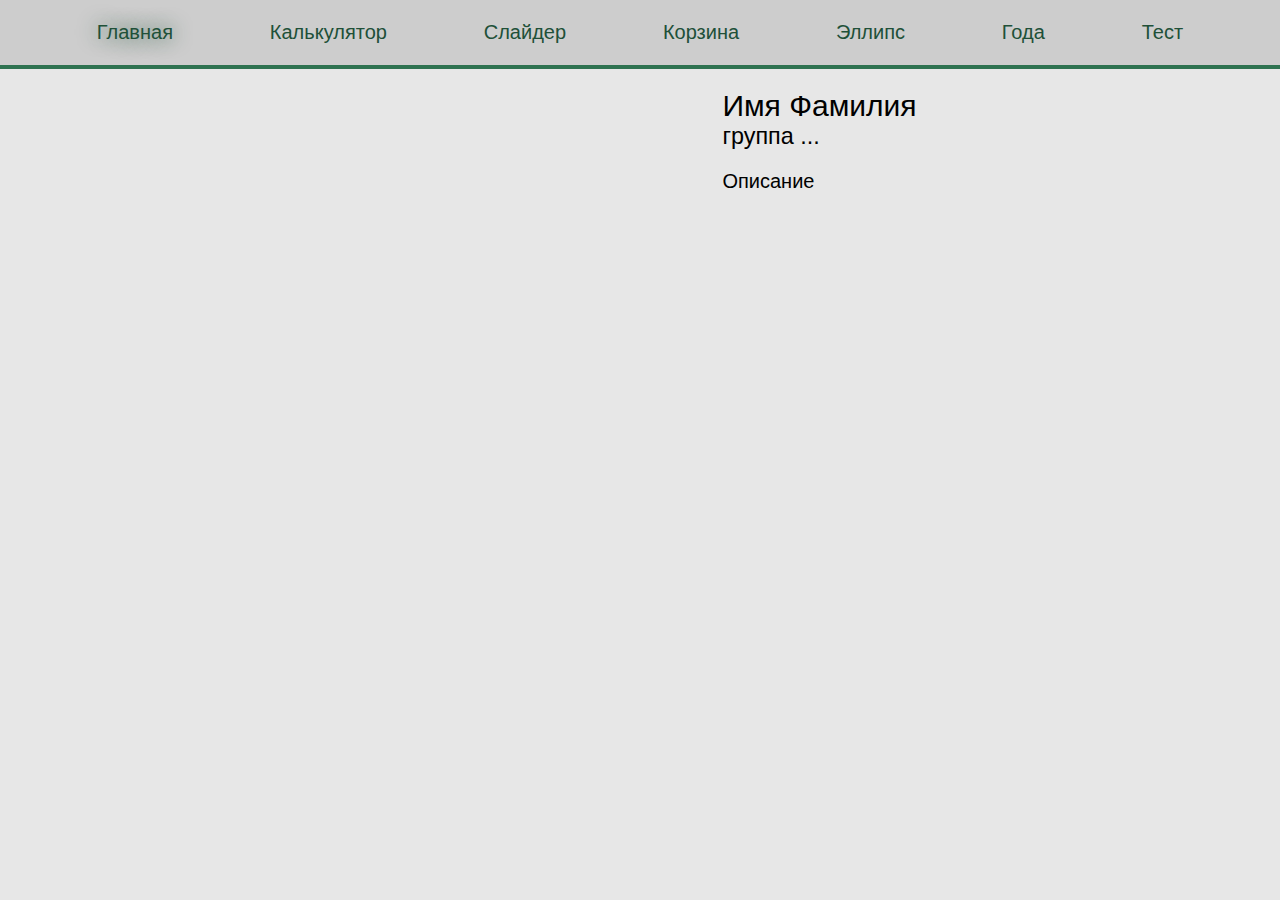
==== commit d58179b9: "Update index.html" ====
--- a/html/index.html
+++ b/html/index.html
@@ -36,17 +36,16 @@
   </nav>
   <main class="main">
     <div class="main__pic">
-      <img src="../images/jHBSsO1qFM8.jpg" alt="" class="img">
+<!--       <img src="../images/jHBSsO1qFM8.jpg" alt="" class="img"> -->
     </div>
     <div class="main__inf">
-      <h2 class="title">Мочалина Алина</h2>
-      <h3 class="subtitle">группа ПМИ-МЧМ-101М</h3>
-      <p class="text">Студентка 1 курса УУНиТ по специальности «прикладная математика и информатика»
-       <br>Увлекаюсь горными лыжами и боксом</p>
-      <a href="https://vk.com/a.mochalina" class="link">Я в Vk</a>
+      <h2 class="title">Имя Фамилия</h2>
+      <h3 class="subtitle">группа ...</h3>
+      <p class="text">Описание</p>
+<!--       <a href="" class="link"></a> -->
     </div>
   </main>
 
 </body>
 
-</html>+</html>
